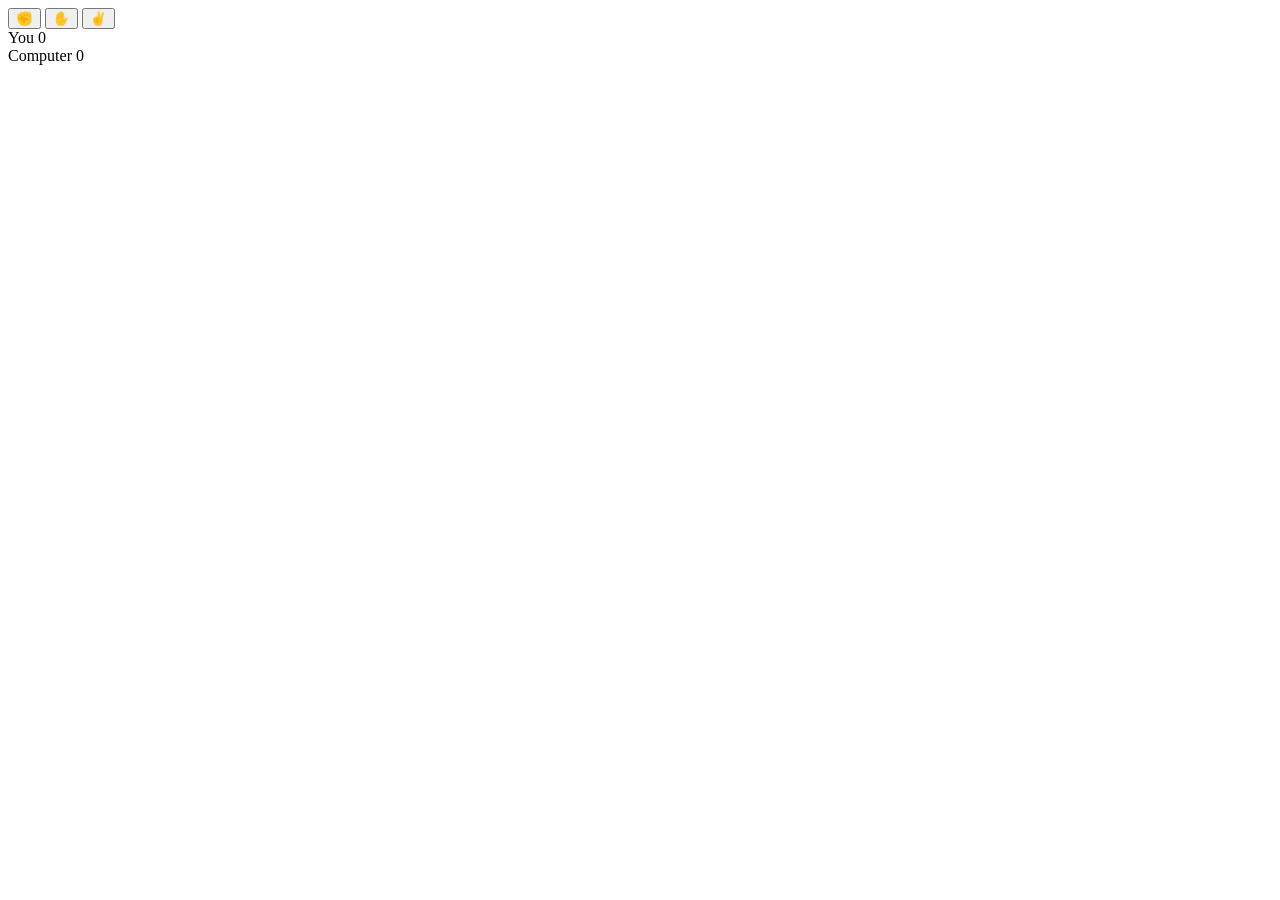
==== index2.html @ 2392b7ce "verstion 2 branch created'" ====
<!DOCTYPE html>
<html lang="en">
<head>
    <meta charset="UTF-8">
    <meta http-equiv="X-UA-Compatible" content="IE=edge">
    <meta name="viewport" content="width=device-width, initial-scale=1.0">
    <title>rock paper scissors</title>
    <link rel="stylesheet" href="styles.css">
    <script src="script.js" defer></script>
</head>
<body>
    <div class="selections">
        <button class="selection" data-selection="rock">✊</button>
        <button class="selection" data-selection="paper">✋</button>
        <button class="selection" data-selection="scissors">✌️</button>
    </div>
    <div class="results">
        <div class="you">
            You
            <span class="result-score" data-your-score>0</span>
        </div>
        <div class="computer" data-final-column>
            Computer
            <span class="result-score" data-computer-score>0</span>
        </div>
        <!-- <div class="result-selection winner">✊</div>
        <div class="result-selection">✋</div> -->
    </div>
</body>
</html>
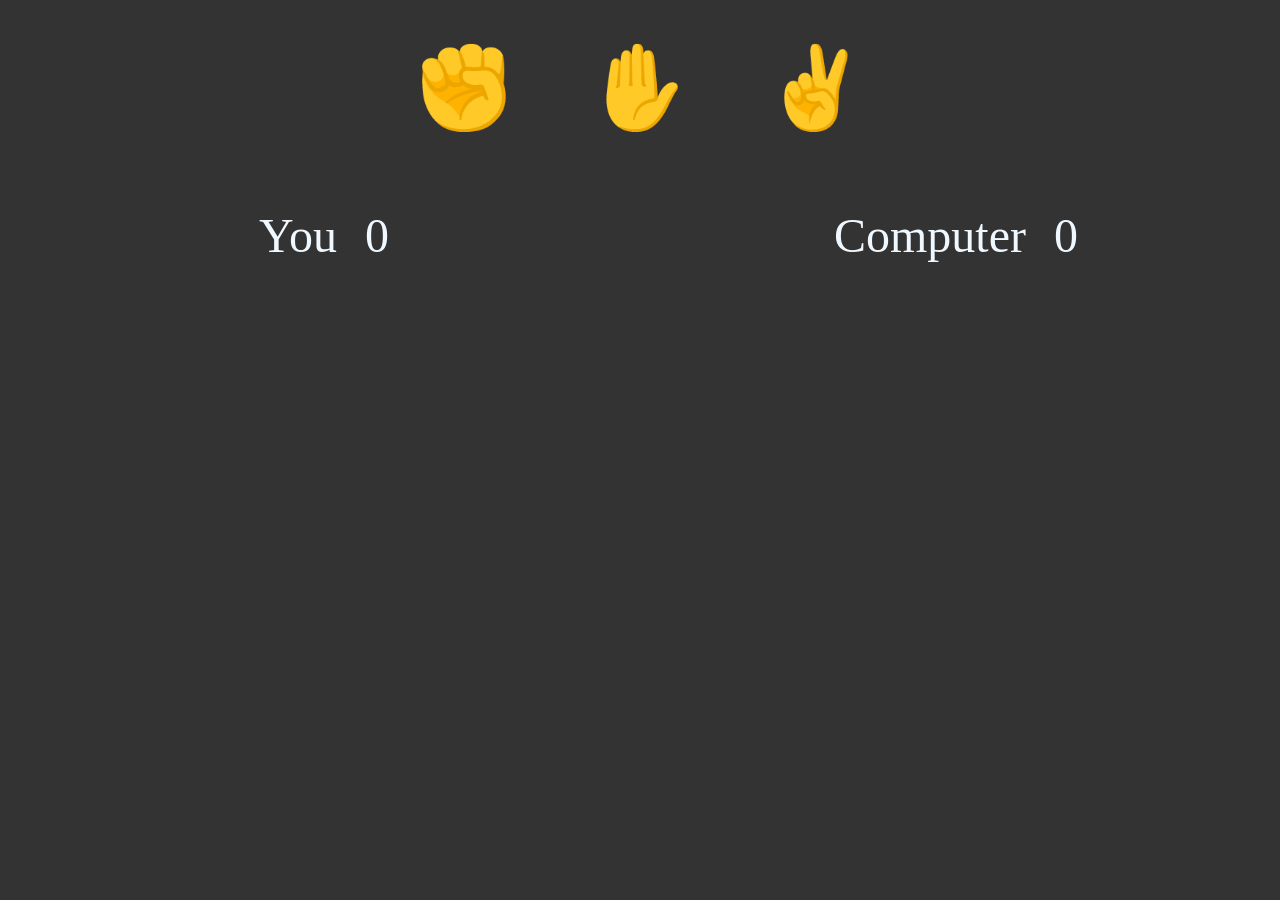
==== commit 4c69cf4a: "Version 2 complete" ====
--- a/index2.html
+++ b/index2.html
@@ -4,27 +4,39 @@
     <meta charset="UTF-8">
     <meta http-equiv="X-UA-Compatible" content="IE=edge">
     <meta name="viewport" content="width=device-width, initial-scale=1.0">
-    <title>rock paper scissors</title>
-    <link rel="stylesheet" href="styles.css">
-    <script src="script.js" defer></script>
+    <title>Rock Paper scissors version 2</title>
+    <link rel="stylesheet" href="styles2.css">
+    <script src="script2.js" defer></script>
 </head>
 <body>
-    <div class="selections">
-        <button class="selection" data-selection="rock">✊</button>
-        <button class="selection" data-selection="paper">✋</button>
-        <button class="selection" data-selection="scissors">✌️</button>
+        <!-- add event listerner to buttons -->
+            <!-- get the players choice -->
+        <!-- get computer choice -->
+
+    <!-- create You and Computer results/scores -->
+    <!-- create columns under You and Comp score to show current move -->
+   
+
+    <div class="buttons">
+        <button class="rock" data-selection="rock">✊</button>
+        <button class="paper" data-selection="paper">✋</button>
+        <button class="scissors" data-selection="scissors">✌️</button>
     </div>
-    <div class="results">
-        <div class="you">
-            You
-            <span class="result-score" data-your-score>0</span>
+    <div class="scores">
+        <div class="youScore">
+            You 
+            <span data-yourScore></span>
         </div>
-        <div class="computer" data-final-column>
+        <div class="compScore" data-final-column>
             Computer
-            <span class="result-score" data-computer-score>0</span>
+            <span data-compScore></span>
         </div>
-        <!-- <div class="result-selection winner">✊</div>
-        <div class="result-selection">✋</div> -->
     </div>
+        <div class="currentMove">
+            <div class="result" data-yourMove></div>
+            <div class="result" data-compMove></div>
+        </div>
+
+
 </body>
 </html>
--- a/styles2.css
+++ b/styles2.css
@@ -0,0 +1,61 @@
+body {
+  background-color: #333;
+}
+
+.buttons {
+  display: flex;
+  justify-content: center;
+  background-color: #333;
+}
+
+.rock,
+.paper,
+.scissors {
+  font-size: 5rem;
+  background-color: #333;
+  border: none;
+  margin: 2rem;
+  transition: 150ms;
+}
+
+.rock:hover,
+.paper:hover,
+.scissors:hover {
+  transform: scale(1.2);
+  cursor: pointer;
+}
+
+.scores {
+  display: grid;
+  grid-template-columns: repeat(2, 1fr);
+  /* justify-content: center;
+  align-items: center; */
+  color: aliceblue;
+}
+
+.scores span {
+  margin-left: 1rem;
+}
+
+.youScore,
+.compScore {
+  justify-self: center;
+  margin: 2.5rem;
+  font-size: 3rem;
+}
+
+.currentMove {
+  display: grid;
+  grid-template-columns: repeat(2, 1fr);
+}
+
+.result {
+  justify-self: center;
+  margin: 4.5rem;
+  font-size: 3.5rem;
+}
+
+.loser {
+  opacity: 0.6;
+  font-size: 3rem;
+}
